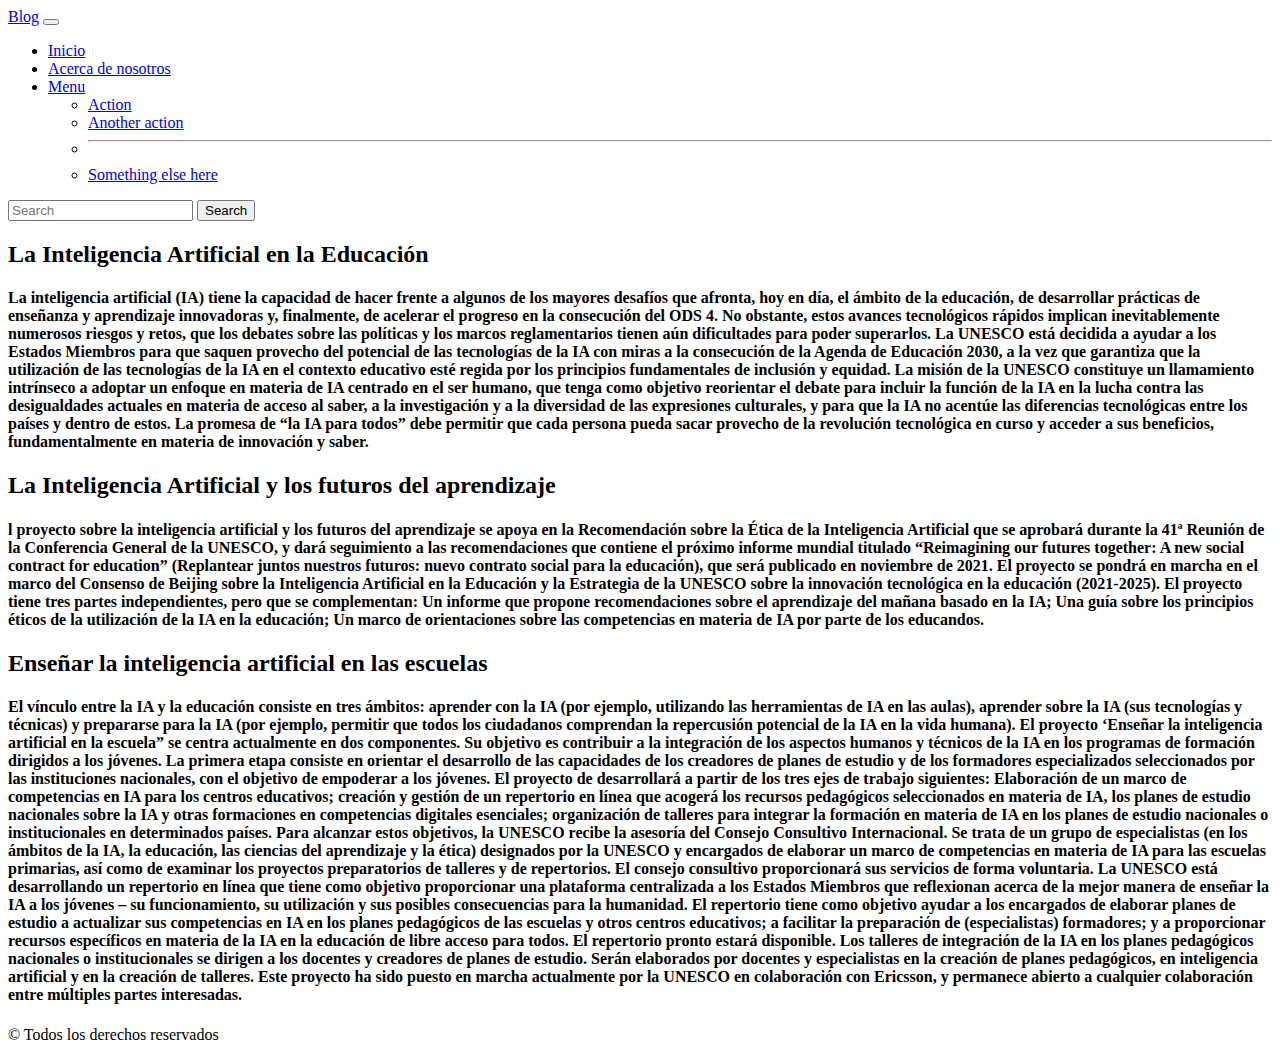
==== pages/articulo1.html @ 868a9d29 "articulo 1" ====
<!DOCTYPE html>
<html lang="es">
  <head>
    <meta charset="UTF-8" />
    <meta http-equiv="X-UA-Compatible" content="IE=edge" />
    <meta name="viewport" content="width=device-width, initial-scale=1.0" />
    <meta name="description" content="blog" />
    <meta name="author" content="Ortega Rafael" />
    <link
      href="https://cdn.jsdelivr.net/npm/bootstrap@5.3.0-alpha3/dist/css/bootstrap.min.css"
      rel="stylesheet"
      integrity="sha384-KK94CHFLLe+nY2dmCWGMq91rCGa5gtU4mk92HdvYe+M/SXH301p5ILy+dN9+nJOZ"
      crossorigin="anonymous"
    />
    <link rel="stylesheet" href="css/style.css" />
    <title>Blog</title>
  </head>
  <body>
    <header>
      <nav class="navbar navbar-expand-lg bg-body-tertiary">
        <div class="container-fluid">
          <a class="navbar-brand" href="#">Blog</a>
          <button
            class="navbar-toggler"
            type="button"
            data-bs-toggle="collapse"
            data-bs-target="#navbarSupportedContent"
            aria-controls="navbarSupportedContent"
            aria-expanded="false"
            aria-label="Toggle navigation"
          >
            <span class="navbar-toggler-icon"></span>
          </button>
          <div class="collapse navbar-collapse" id="navbarSupportedContent">
            <ul class="navbar-nav ms-auto mb-2 mb-lg-0">
              <li class="nav-item">
                <a class="nav-link active" aria-current="page" href="../index.html"
                  >Inicio</a
                >
              </li>
              <li class="nav-item">
                <a class="nav-link" href="#">Acerca de nosotros</a>
              </li>
              <li class="nav-item dropdown">
                <a
                  class="nav-link dropdown-toggle"
                  href="#"
                  role="button"
                  data-bs-toggle="dropdown"
                  aria-expanded="false"
                >
                  Menu
                </a>
                <ul class="dropdown-menu">
                  <li><a class="dropdown-item" href="#">Action</a></li>
                  <li><a class="dropdown-item" href="#">Another action</a></li>
                  <li><hr class="dropdown-divider" /></li>
                  <li>
                    <a class="dropdown-item" href="#">Something else here</a>
                  </li>
                </ul>
              </li>
            </ul>
            <form class="d-flex" role="search">
              <input
                class="form-control me-2"
                type="search"
                placeholder="Search"
                aria-label="Search"
              />
              <button class="btn btn-outline-success" type="submit">
                Search
              </button>
            </form>
          </div>
        </div>
      </nav>
    </header>
    <main class="container">
      <h2>La Inteligencia Artificial en la Educación</h2>

      <h4>
        La inteligencia artificial (IA) tiene la capacidad de hacer frente a
        algunos de los mayores desafíos que afronta, hoy en día, el ámbito de la
        educación, de desarrollar prácticas de enseñanza y aprendizaje
        innovadoras y, finalmente, de acelerar el progreso en la consecución del
        ODS 4. No obstante, estos avances tecnológicos rápidos implican
        inevitablemente numerosos riesgos y retos, que los debates sobre las
        políticas y los marcos reglamentarios tienen aún dificultades para poder
        superarlos. La UNESCO está decidida a ayudar a los Estados Miembros para
        que saquen provecho del potencial de las tecnologías de la IA con miras
        a la consecución de la Agenda de Educación 2030, a la vez que garantiza
        que la utilización de las tecnologías de la IA en el contexto educativo
        esté regida por los principios fundamentales de inclusión y equidad. La
        misión de la UNESCO constituye un llamamiento intrínseco a adoptar un
        enfoque en materia de IA centrado en el ser humano, que tenga como
        objetivo reorientar el debate para incluir la función de la IA en la
        lucha contra las desigualdades actuales en materia de acceso al saber, a
        la investigación y a la diversidad de las expresiones culturales, y para
        que la IA no acentúe las diferencias tecnológicas entre los países y
        dentro de estos. La promesa de “la IA para todos” debe permitir que cada
        persona pueda sacar provecho de la revolución tecnológica en curso y
        acceder a sus beneficios, fundamentalmente en materia de innovación y
        saber.
      </h4>

      <h2>La Inteligencia Artificial y los futuros del aprendizaje</h2>

      <h4>
        l proyecto sobre la inteligencia artificial y los futuros del
        aprendizaje se apoya en la Recomendación sobre la Ética de la
        Inteligencia Artificial que se aprobará durante la 41ª Reunión de la
        Conferencia General de la UNESCO, y dará seguimiento a las
        recomendaciones que contiene el próximo informe mundial titulado
        “Reimagining our futures together: A new social contract for education”
        (Replantear juntos nuestros futuros: nuevo contrato social para la
        educación), que será publicado en noviembre de 2021. El proyecto se
        pondrá en marcha en el marco del Consenso de Beijing sobre la
        Inteligencia Artificial en la Educación y la Estrategia de la UNESCO
        sobre la innovación tecnológica en la educación (2021-2025). El proyecto
        tiene tres partes independientes, pero que se complementan: Un informe
        que propone recomendaciones sobre el aprendizaje del mañana basado en la
        IA; Una guía sobre los principios éticos de la utilización de la IA en
        la educación; Un marco de orientaciones sobre las competencias en
        materia de IA por parte de los educandos.
      </h4>

      <h2>Enseñar la inteligencia artificial en las escuelas</h2>

      <h4>
        El vínculo entre la IA y la educación consiste en tres ámbitos: aprender
        con la IA (por ejemplo, utilizando las herramientas de IA en las aulas),
        aprender sobre la IA (sus tecnologías y técnicas) y prepararse para la
        IA (por ejemplo, permitir que todos los ciudadanos comprendan la
        repercusión potencial de la IA en la vida humana). El proyecto ‘Enseñar
        la inteligencia artificial en la escuela” se centra actualmente en dos
        componentes. Su objetivo es contribuir a la integración de los aspectos
        humanos y técnicos de la IA en los programas de formación dirigidos a
        los jóvenes. La primera etapa consiste en orientar el desarrollo de las
        capacidades de los creadores de planes de estudio y de los formadores
        especializados seleccionados por las instituciones nacionales, con el
        objetivo de empoderar a los jóvenes. El proyecto de desarrollará a
        partir de los tres ejes de trabajo siguientes: Elaboración de un marco
        de competencias en IA para los centros educativos; creación y gestión de
        un repertorio en línea que acogerá los recursos pedagógicos
        seleccionados en materia de IA, los planes de estudio nacionales sobre
        la IA y otras formaciones en competencias digitales esenciales;
        organización de talleres para integrar la formación en materia de IA en
        los planes de estudio nacionales o institucionales en determinados
        países. Para alcanzar estos objetivos, la UNESCO recibe la asesoría del
        Consejo Consultivo Internacional. Se trata de un grupo de especialistas
        (en los ámbitos de la IA, la educación, las ciencias del aprendizaje y
        la ética) designados por la UNESCO y encargados de elaborar un marco de
        competencias en materia de IA para las escuelas primarias, así como de
        examinar los proyectos preparatorios de talleres y de repertorios. El
        consejo consultivo proporcionará sus servicios de forma voluntaria. La
        UNESCO está desarrollando un repertorio en línea que tiene como objetivo
        proporcionar una plataforma centralizada a los Estados Miembros que
        reflexionan acerca de la mejor manera de enseñar la IA a los jóvenes –
        su funcionamiento, su utilización y sus posibles consecuencias para la
        humanidad. El repertorio tiene como objetivo ayudar a los encargados de
        elaborar planes de estudio a actualizar sus competencias en IA en los
        planes pedagógicos de las escuelas y otros centros educativos; a
        facilitar la preparación de (especialistas) formadores; y a proporcionar
        recursos específicos en materia de la IA en la educación de libre acceso
        para todos. El repertorio pronto estará disponible. Los talleres de
        integración de la IA en los planes pedagógicos nacionales o
        institucionales se dirigen a los docentes y creadores de planes de
        estudio. Serán elaborados por docentes y especialistas en la creación de
        planes pedagógicos, en inteligencia artificial y en la creación de
        talleres. Este proyecto ha sido puesto en marcha actualmente por la
        UNESCO en colaboración con Ericsson, y permanece abierto a cualquier
        colaboración entre múltiples partes interesadas.
      </h4>
    </main>
    <footer class="text-center bg-dark text-white p-2">
      <p>&copy; Todos los derechos reservados</p>
    </footer>
    <script
      src="https://cdn.jsdelivr.net/npm/bootstrap@5.3.0-alpha3/dist/js/bootstrap.bundle.min.js"
      integrity="sha384-ENjdO4Dr2bkBIFxQpeoTz1HIcje39Wm4jDKdf19U8gI4ddQ3GYNS7NTKfAdVQSZe"
      crossorigin="anonymous"
    ></script>
    <script src="js/app.js"></script>
  </body>
</html>
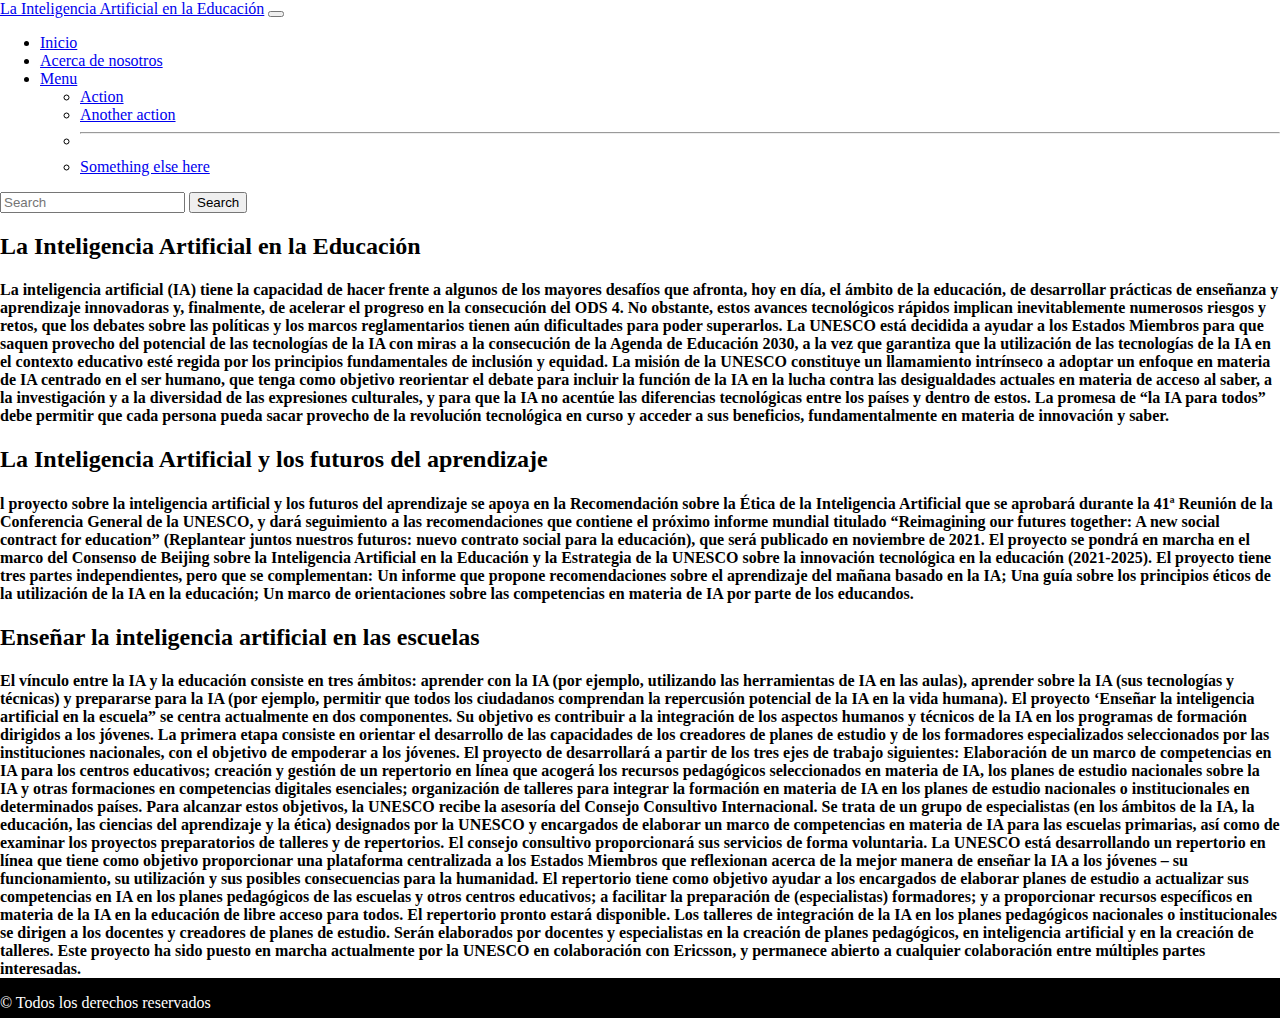
==== commit 831505b5: "detalles en index y articulo ia" ====
--- a/pages/articulo1.html
+++ b/pages/articulo1.html
@@ -12,14 +12,14 @@
       integrity="sha384-KK94CHFLLe+nY2dmCWGMq91rCGa5gtU4mk92HdvYe+M/SXH301p5ILy+dN9+nJOZ"
       crossorigin="anonymous"
     />
-    <link rel="stylesheet" href="css/style.css" />
+    <link rel="stylesheet" href="../css/style.css" />
     <title>Blog</title>
   </head>
   <body>
     <header>
       <nav class="navbar navbar-expand-lg bg-body-tertiary">
         <div class="container-fluid">
-          <a class="navbar-brand" href="#">Blog</a>
+          <a class="navbar-brand" href="../index.html">La Inteligencia Artificial en la Educación</a>
           <button
             class="navbar-toggler"
             type="button"
@@ -34,7 +34,7 @@
           <div class="collapse navbar-collapse" id="navbarSupportedContent">
             <ul class="navbar-nav ms-auto mb-2 mb-lg-0">
               <li class="nav-item">
-                <a class="nav-link active" aria-current="page" href="../index.html"
+                <a class="nav-link" aria-current="page" href="../index.html"
                   >Inicio</a
                 >
               </li>
@@ -79,7 +79,7 @@
     <main class="container">
       <h2>La Inteligencia Artificial en la Educación</h2>
 
-      <h4>
+      <h4 class="lead">
         La inteligencia artificial (IA) tiene la capacidad de hacer frente a
         algunos de los mayores desafíos que afronta, hoy en día, el ámbito de la
         educación, de desarrollar prácticas de enseñanza y aprendizaje
@@ -106,7 +106,7 @@
 
       <h2>La Inteligencia Artificial y los futuros del aprendizaje</h2>
 
-      <h4>
+      <h4  class="lead">
         l proyecto sobre la inteligencia artificial y los futuros del
         aprendizaje se apoya en la Recomendación sobre la Ética de la
         Inteligencia Artificial que se aprobará durante la 41ª Reunión de la
@@ -127,7 +127,7 @@
 
       <h2>Enseñar la inteligencia artificial en las escuelas</h2>
 
-      <h4>
+      <h4  class="lead">
         El vínculo entre la IA y la educación consiste en tres ámbitos: aprender
         con la IA (por ejemplo, utilizando las herramientas de IA en las aulas),
         aprender sobre la IA (sus tecnologías y técnicas) y prepararse para la
--- a/css/style.css
+++ b/css/style.css
@@ -0,0 +1,16 @@
+html {
+    min-height: 100%;
+    position: relative;
+  }
+  body {
+    margin: 0;
+    margin-bottom: 40px;
+  }
+  footer {
+    background-color: black;
+    position: absolute;
+    bottom: 0;
+    width: 100%;
+    height: 40px;
+    color: white;
+  }
